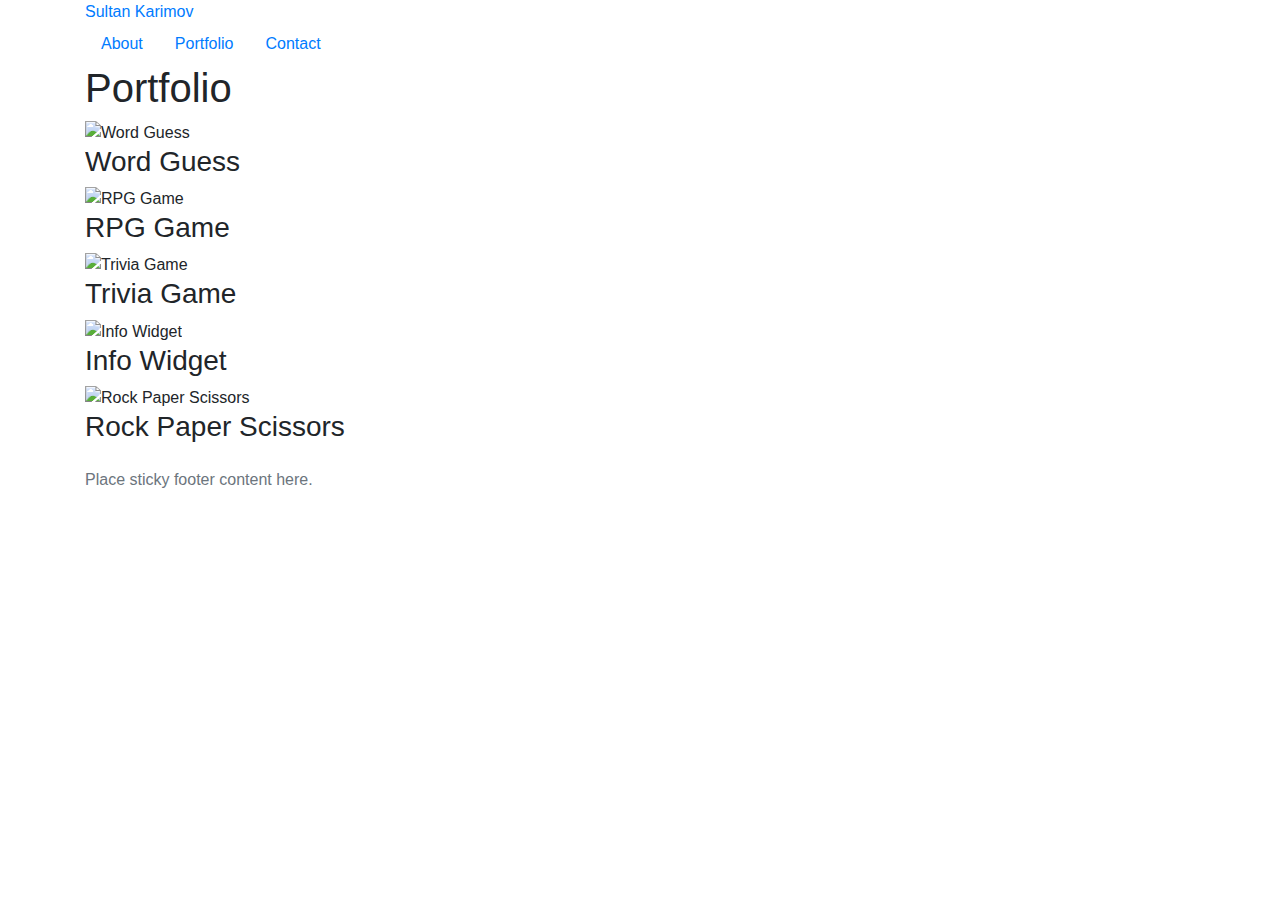
==== portfolio.html @ c5b6183e "latest" ====
<!doctype html>
<html lang="en-us">

<head>
  <meta charset="UTF-8">
  <meta name="viewport" content="width=device-width, initial-scale=1.0">
  <title>Portfolio | Your Name</title>
  <link rel="stylesheet" type="text/css" href="assets/css/style.css">
  <!--added-->
  <link rel="stylesheet" href="https://stackpath.bootstrapcdn.com/bootstrap/4.3.1/css/bootstrap.min.css"
    integrity="sha384-ggOyR0iXCbMQv3Xipma34MD+dH/1fQ784/j6cY/iJTQUOhcWr7x9JvoRxT2MZw1T" crossorigin="anonymous">
</head>

<body>

  <div class="wrapper">

    <header id="masthead">
      <div class="container">
        <a href="index.html" id="logo">Sultan Karimov</a>
        <nav class="nav">
          <ul class="nav justify-content-end">
            <li class="nav-item">
              <a class="nav-link active" href="index.html">About</a>
            </li>
            <li class="nav-item">
              <a class="nav-link" href="portfolio.html">Portfolio</a>
            </li>
            <li class="nav-item">
              <a class="nav-link" href="contact.html">Contact</a>
            </li>
          </ul>
        </nav>
      </div>
    </header>

    <main class="container">
      <section class="main-section">
        <h1>Portfolio</h1>

        <div class="work">
          <img src="assets/images/technics-q-c-640-480-1.jpg" alt="Word Guess">

          <h3>Word Guess</h3>
        </div>
        <div class="work">
          <img src="assets/images/technics-q-c-640-480-2.jpg" alt="RPG Game">

          <h3>RPG Game</h3>
        </div>
        <div class="work">
          <img src="assets/images/technics-q-c-640-480-5.jpg" alt="Trivia Game">

          <h3>Trivia Game</h3>
        </div>
        <div class="work">
          <img src="assets/images/technics-q-c-640-480-7.jpg" alt="Info Widget">

          <h3>Info Widget</h3>
        </div>
        <div class="work">
          <img src="assets/images/technics-q-c-640-480-9.jpg" alt="Rock Paper Scissors">

          <h3>Rock Paper Scissors</h3>
        </div>

      </section>
    </main>
    <div class="push"></div>
  </div>

  <footer class="footer mt-auto py-3">
    <div class="container">
      <span class="text-muted">Place sticky footer content here.</span>
    </div>
  </footer>
</body>

</html>
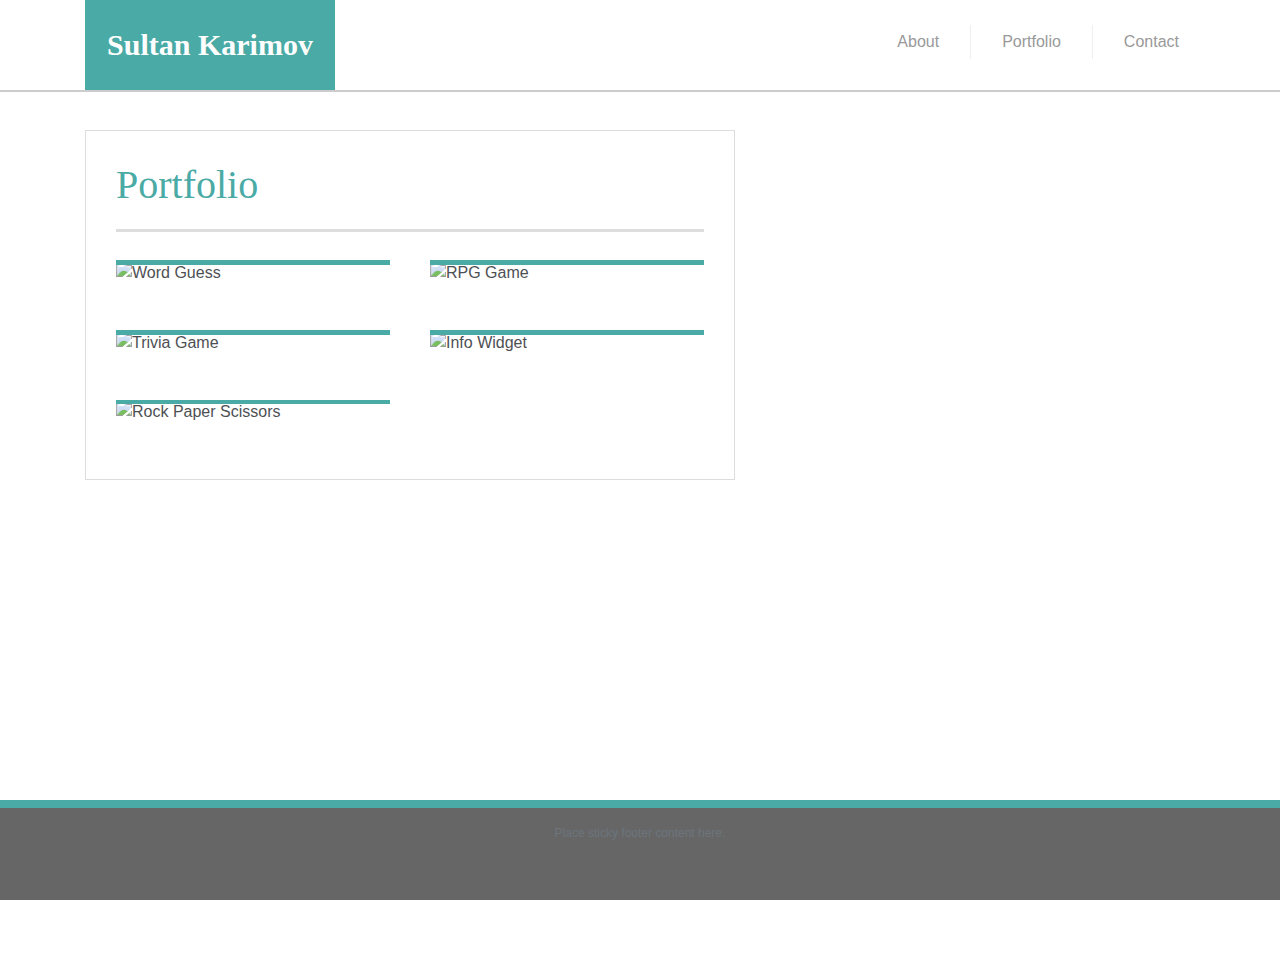
==== commit 2094e75d: "some changes" ====
--- a/portfolio.html
+++ b/portfolio.html
@@ -5,7 +5,7 @@
   <meta charset="UTF-8">
   <meta name="viewport" content="width=device-width, initial-scale=1.0">
   <title>Portfolio | Your Name</title>
-  <link rel="stylesheet" type="text/css" href="assets/css/style.css">
+  <link rel="stylesheet" type="text/css" href="style.css">
   <!--added-->
   <link rel="stylesheet" href="https://stackpath.bootstrapcdn.com/bootstrap/4.3.1/css/bootstrap.min.css"
     integrity="sha384-ggOyR0iXCbMQv3Xipma34MD+dH/1fQ784/j6cY/iJTQUOhcWr7x9JvoRxT2MZw1T" crossorigin="anonymous">
--- a/style.css
+++ b/style.css
@@ -0,0 +1,406 @@
+@import url("reset.css");
+
+body {
+  font-family: Arial, "Helvetica Neue", Helvetica, sans-serif;
+
+  /* Typography */
+  font-size: 18px;
+  line-height: 34px;
+  color: #777;
+  
+
+  /* Visual */
+  background: url("../images/concrete_seamless.png");
+}
+
+* {
+  /* Box-model */
+  box-sizing: border-box;
+
+  /* Positioning */
+  margin: 0;
+}
+
+html,
+body {
+  height: 100%;
+  position: relative;
+  margin-bottom: 60px; /*this added*/
+  
+}
+
+/* general */
+
+.wrapper {
+  height: auto !important;
+  height: 100%;
+
+  /* Box-model */
+  min-height: 100%;
+
+  /* Positioning */
+  margin: 0 auto -100px;
+}
+
+.container {
+  /* Box-model */
+  width: 100%;
+  max-width: 960px;
+
+  /* Positioning */
+  margin: 0 auto;
+  clear: both;
+}
+
+h1,
+h2,
+h3,
+p {
+  margin-bottom: 20px;
+}
+
+p:last-child {
+  margin-bottom: 0;
+}
+
+h1,
+h2,
+h3 {
+  /* Typography */
+  font-family: Georgia, Times, "Times New Roman", serif;
+  font-weight: 700;
+  color: #4aaaa5;
+}
+
+h1 {
+  /* Box-model */
+  padding-bottom: 20px;
+
+  /* Typography */
+  font-size: 30px;
+  line-height: 49px;
+
+  /* Visual */
+  border-bottom: 3px solid #ddd;
+}
+
+h2,
+h3 {
+  font-size: 22px;
+}
+
+/* header */
+
+#masthead {
+  position: fixed;
+  z-index: 99;
+
+  /* Box-model */
+  width: 100%;
+
+  /* Positioning */
+  margin: 0 0 30px;
+  overflow: auto;
+
+  /* Typography */
+  color: #fff;
+  background: #fff;
+
+  /* Visual */
+  border-bottom: 2px solid #ccc;
+}
+
+#logo {
+  float: left;
+
+  /* Box-model */
+  width: 250px;
+  height: 90px;
+
+  /* Typography */
+  font-family: Georgia, Times, "Times New Roman", serif;
+  font-size: 30px;
+  font-weight: 700;
+  line-height: 90px;
+  color: #fff;
+  text-align: center;
+  text-decoration: none;
+
+  /* Visual */
+  background: #4aaaa5;
+}
+
+nav {
+  /* Box-model */
+  float: right;
+
+  /* Positioning */
+  margin-top: 25px;
+}
+
+nav li {
+  display: inline-block;
+
+  /* Box-model */
+  padding-left: 15px;
+
+  /* Positioning */
+  margin-left: 15px;
+
+  /* Typography */
+  line-height: 18px;
+
+  /* Visual */
+  border-left: 1px solid #efefef;
+}
+
+nav a {
+  /* Typography */
+  color: #999;
+  text-decoration: none;
+}
+
+nav a:hover {
+  color: #666;
+}
+
+nav li:first-child {
+  /* Box-model */
+  padding-left: 0;
+
+  /* Positioning */
+  margin-left: 0;
+
+  /* Visual */
+  border-left: 0 none;
+}
+
+/* footer */
+
+footer,
+.push {
+  height: 100px;
+}
+
+footer {
+  position: absolute;
+  bottom: 0;
+  width: 100%;
+  /* Box-model */
+  padding: 30px 0;
+
+  /* Positioning */
+  clear: both;
+  font-size: 12px;
+
+  /* Typography */
+  color: #ccc;
+  text-align: center;
+
+  /* Visual */
+  background: #666;
+  border-top: 8px solid #4aaaa5;
+}
+
+/* sidebar */
+
+.sidebar {
+  float: right;
+  width: 100%;
+  max-width: 270px;
+
+  /* Box-model */
+  padding: 30px;
+
+  /* Positioning */
+  margin-bottom: 20px;
+  background: #fff;
+
+  /* Visual */
+  border: 1px solid #ddd;
+}
+
+h3,
+.sidebar h2 {
+  /* Box-model */
+  padding-bottom: 20px;
+
+  /* Positioning */
+  margin-bottom: 15px;
+
+  /* Typography */
+  line-height: 22px;
+
+  /* Visual */
+  border-bottom: 2px solid #eee;
+}
+
+.sidebar li {
+  /* Box-model */
+  float: left;
+  width: 62px;
+  height: 62px;
+
+  /* Positioning */
+  margin-top: 8px;
+  margin-right: 10px;
+}
+
+.sidebar img {
+  max-width: 100%;
+}
+
+.sidebar li:last-child {
+  margin-right: 0;
+}
+
+/* main */
+
+main {
+  padding-top: 130px;
+}
+
+.main-section {
+  float: left;
+  width: 100%;
+  max-width: 650px;
+
+  /* Box-model */
+  padding: 30px;
+
+  /* Positioning */
+  margin: 0 0 40px;
+  background: #fff;
+
+  /* Visual */
+  border: 1px solid #ddd;
+}
+
+/* portfolio page */
+
+.work {
+  /* Positioning */
+  position: relative;
+  float: left;
+
+  /* Box-model */
+  width: 274px;
+  margin: 20px 0 25px;
+  overflow: auto;
+}
+
+.work:nth-child(even) {
+  margin-right: 40px;
+}
+
+.work img {
+  /* Box-model */
+  width: 100%;
+
+  /* Visual */
+  border: 0 none;
+
+  /* Misc */
+  opacity: 0.8;
+}
+
+.work h3 {
+  /* Positioning */
+  position: absolute;
+  bottom: 20px;
+  width: 100%;
+
+  /* Box-model */
+  padding: 15px;
+  margin-bottom: 0;
+  font-weight: 300;
+  line-height: 30px;
+
+  /* Typography */
+
+  color: #fff;
+  text-align: center;
+  background: #4aaaa5;
+
+  /* Visual */
+  border-bottom: 0;
+}
+
+.auth-image {
+  float: left;
+
+  /* Box-model */
+  width: 200px;
+  height: auto;
+  margin-top: 10px;
+
+  /* Positioning */
+  margin-right: 25px;
+}
+
+/* contact page */
+
+#contact-form ul {
+  margin-bottom: 20px;
+}
+
+#contact-form li {
+  margin-bottom: 10px;
+}
+
+label,
+input[type=text],
+input[type=email],
+textarea {
+  /* Box-model */
+  display: block;
+  width: 100%;
+}
+
+input[type=text],
+input[type=email],
+textarea {
+  /* Box-model */
+  height: 35px;
+  padding: 0 10px;
+
+  /* Typography */
+  font-size: 14px;
+
+  /* Visual */
+  border: 1px solid #ddd;
+}
+
+textarea {
+  height: 200px;
+}
+
+input[type=submit] {
+  /* Box-model */
+  padding: 10px 30px;
+  font-size: 18px;
+
+  /* Typography */
+  color: #fff;
+
+  /* Misc */
+  cursor: pointer;
+  background: #4aaaa5;
+
+  /* Visual */
+  border: 0 none;
+
+}
+@media screen and (min-width: 100%) {
+  html {
+    width: 768px;
+  }
+}
+  @media screen and (max-width: 768px) {
+html { width: 640px;
+}
+  }
+  @media screen and (max-width: 640px) {
+  html { width: 400px;
+}
+  }